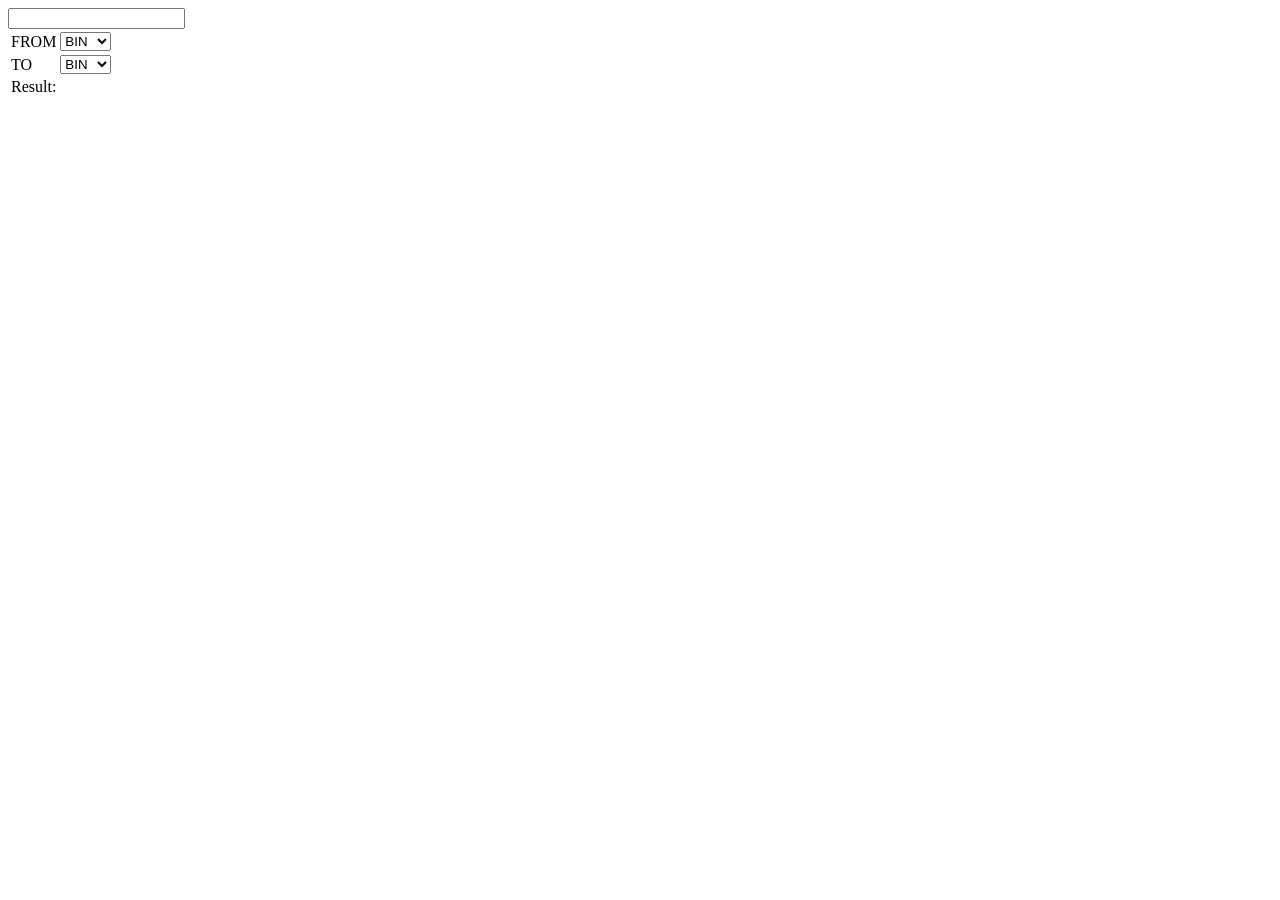
==== index.html @ 5594301e "fix clicking error" ====
<!DOCTYPE html>
<html lang="en">
	<head>
		<meta charset="UTF-8">
		<meta name="viewport" content="width=device-width, initial-scale=1.0">
		<meta http-equiv="X-UA-Compatible" content="ie=edge">
		<title>Document</title>
		<link rel="stylesheet" href="style.css">
	</head>
	<body>
			<input id="given_number" type="text" onkeyup="startConvert()">
		<table>
			<tr>
				<td>FROM</td>
				<td>
					<select id="FROM" oninput="startConvert()">
						<option>BIN</option>
						<option>OCT</option>
						<option>DEC</option>
						<option>HEX</option>
					</select>
				</td>
			</tr>
			<tr>
				<td>TO</td>
				<td>
					<select id="TO" oninput="startConvert()">
						<option>BIN</option>
						<option>OCT</option>
						<option>DEC</option>
						<option>HEX</option>
					</select>
				</td>
			</tr>
			<tr>
				<td>Result:</td>
				<td id="result"></td>
			</tr>
		</table>
		<script src="Convert.js"></script>
	</body>
</html>
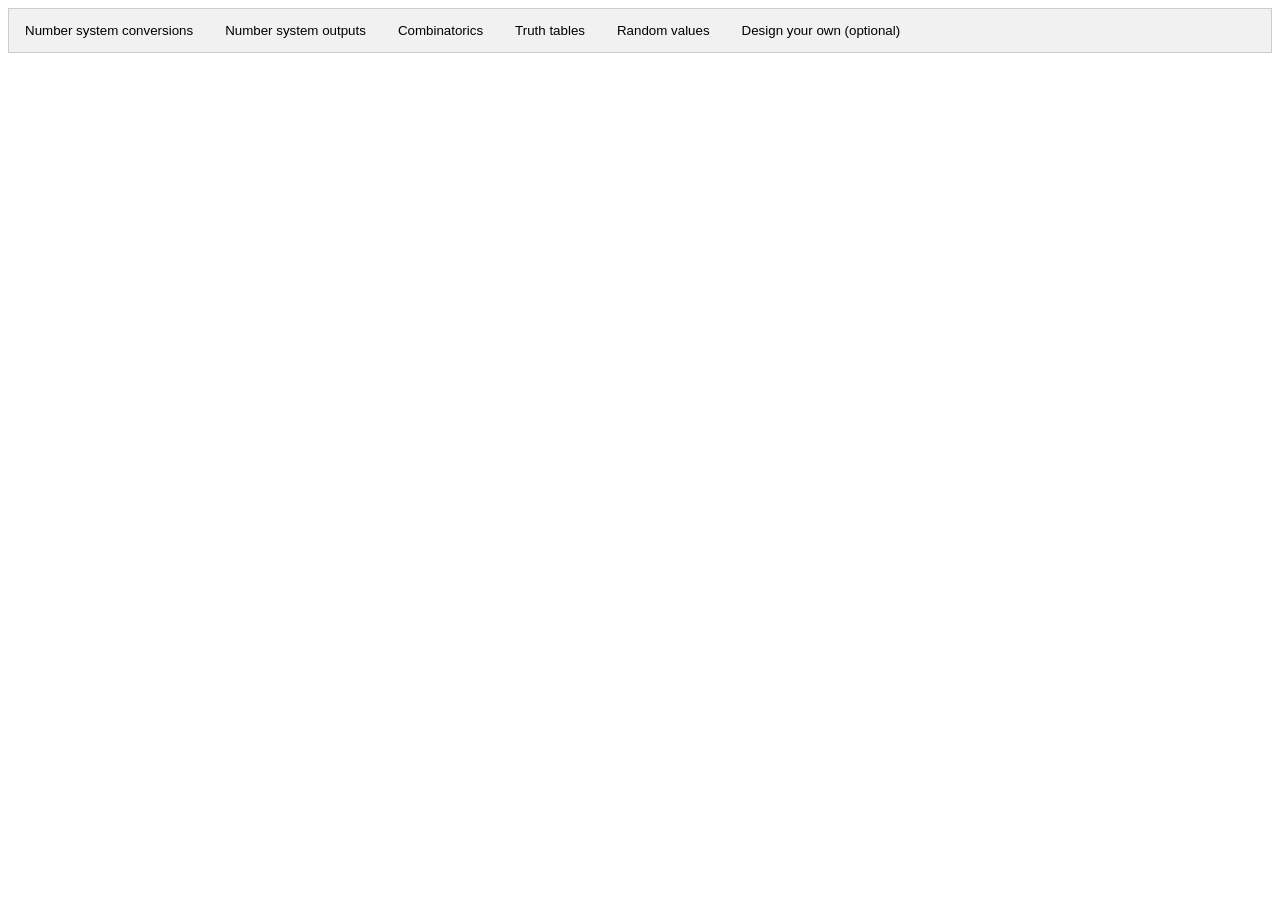
==== commit b4e8723c: "CSS file and update to questtion number3" ====
--- a/index.html
+++ b/index.html
@@ -8,35 +8,120 @@
 		<link rel="stylesheet" href="style.css">
 	</head>
 	<body>
-			<input id="given_number" type="text" onkeyup="startConvert()">
-		<table>
-			<tr>
-				<td>FROM</td>
-				<td>
-					<select id="FROM" oninput="startConvert()">
-						<option>BIN</option>
-						<option>OCT</option>
-						<option>DEC</option>
-						<option>HEX</option>
-					</select>
-				</td>
-			</tr>
-			<tr>
-				<td>TO</td>
-				<td>
-					<select id="TO" oninput="startConvert()">
-						<option>BIN</option>
-						<option>OCT</option>
-						<option>DEC</option>
-						<option>HEX</option>
-					</select>
-				</td>
-			</tr>
-			<tr>
-				<td>Result:</td>
-				<td id="result"></td>
-			</tr>
-		</table>
+		<div class="tab">
+			<button class="tablinks" onclick="openPage(event, 'first')">Number system conversions</button>
+			<button class="tablinks" onclick="openPage(event, 'second')">Number system outputs</button>
+			<button class="tablinks" onclick="openPage(event, 'third')">Combinatorics</button>
+			<button class="tablinks" onclick="openPage(event, 'fourth')">Truth tables</button>
+			<button class="tablinks" onclick="openPage(event, 'fifth')">Random values</button>
+			<button class="tablinks" onclick="openPage(event, 'sixth')">Design your own (optional)</button>
+		</div>
+		
+		<div id="first" class="tabcontent">
+			<table>
+				<tr>
+					<td>INPUT:</td>
+					<td><input id="given_number" type="text" onkeyup="startConvert()"></td>
+				</tr>
+				<tr>
+					<td>FROM</td>
+					<td>
+						<select id="FROM" oninput="startConvert()">
+							<option>BIN</option>
+							<option>OCT</option>
+							<option>DEC</option>
+							<option>HEX</option>
+						</select>
+					</td>
+				</tr>
+				<tr>
+					<td>TO</td>
+					<td>
+						<select id="TO" oninput="startConvert()">
+							<option>BIN</option>
+							<option>OCT</option>
+							<option>DEC</option>
+							<option>HEX</option>
+						</select>
+					</td>
+				</tr>
+				<tr>
+					<td>Result:</td>
+					<td id="result"></td>
+				</tr>
+			</table>
+			<div id="alert1"><font color="white">Incorrect input</font></div>
+		</div>
+		
+		<div id="second" class="tabcontent">
+			<table id="table_data">
+				<tr>
+					<td>DEC</td>
+					<td>BIN</td>
+					<td>OCT</td>
+					<td>HEX</td>
+				</tr>
+				<tr>
+					<td id="dec"></td>
+					<td id="bin"></td>
+					<td id="oct"></td>
+					<td id="hex"></td>
+				</tr>
+			</table>
+			<button  id="demo" onclick="replacing_hide_show(); toggle();">HIDE</button>
+		</div>
+		<div id="third" class="tabcontent">
+			<table>
+				<tr>
+					<td>Compute the number of ways to select A items out of B items.</td>
+				</tr>
+				<tr>
+					<td>Does the order of the selected items matter?</td>
+					<td>
+						<select id="order" oninput="processMath()">
+							<option>Yes</option>
+							<option>No</option>
+						</select>
+					</td>
+				</tr>
+				<tr>
+					<td>Can an item be selected more than once?</td>
+					<td>
+						<select  id="rep" oninput="processMath()">
+							<option>Yes</option>
+							<option>No</option>
+						</select>
+					</td>
+				</tr>
+				<tr>
+					<td>A:</td>
+					<td><input id="valueA" onkeyup="processMath()" type="text"></td>
+				</tr>
+				<tr>
+					<td>B:</td>
+					<td><input id="valueB" onkeyup="processMath()" type="text"></td>
+				</tr>
+				<tr>
+					<td>Result:</td>
+					<td id="result_no2"></td>
+				</tr>
+			</table>
+			<div id="alert2"><font color="white">Incorrect input</font></div>
+			
+		</div>
+
+		<div id="fourth" class="tabcontent">
+
+		</div>
+
+		<div id="fifth" class="tabcontent">
+
+		</div>
+
+		<div id="sixth" class="tabcontent">
+
+		</div>
+			
 		<script src="Convert.js"></script>
 	</body>
-</html>
+</html>
--- a/style.css
+++ b/style.css
@@ -0,0 +1,42 @@
+div.tab {
+    overflow: hidden;
+    border: 1px solid #ccc;
+    background-color: #f1f1f1;
+}
+
+div.tab button {
+    background-color: inherit;
+    float: left;
+    border: none;
+    outline: none;
+    cursor: pointer;
+    padding: 14px 16px;
+    transition: 0.3s;
+}
+
+div.tab button:hover {
+    background-color: #ddd;
+}
+
+div.tab button.active {
+    background-color: #ccc;
+}
+
+.tabcontent {
+    display: none;
+    padding: 6px 12px;
+    border: 1px solid #ccc;
+    border-top: none;
+}
+
+div.tabcontent#second td {
+    padding-left: 20px;
+}
+
+.alert_show {
+    text-align: center; 
+    width: auto;
+    height: 20px;
+    background-color: coral;
+    color: white;
+}
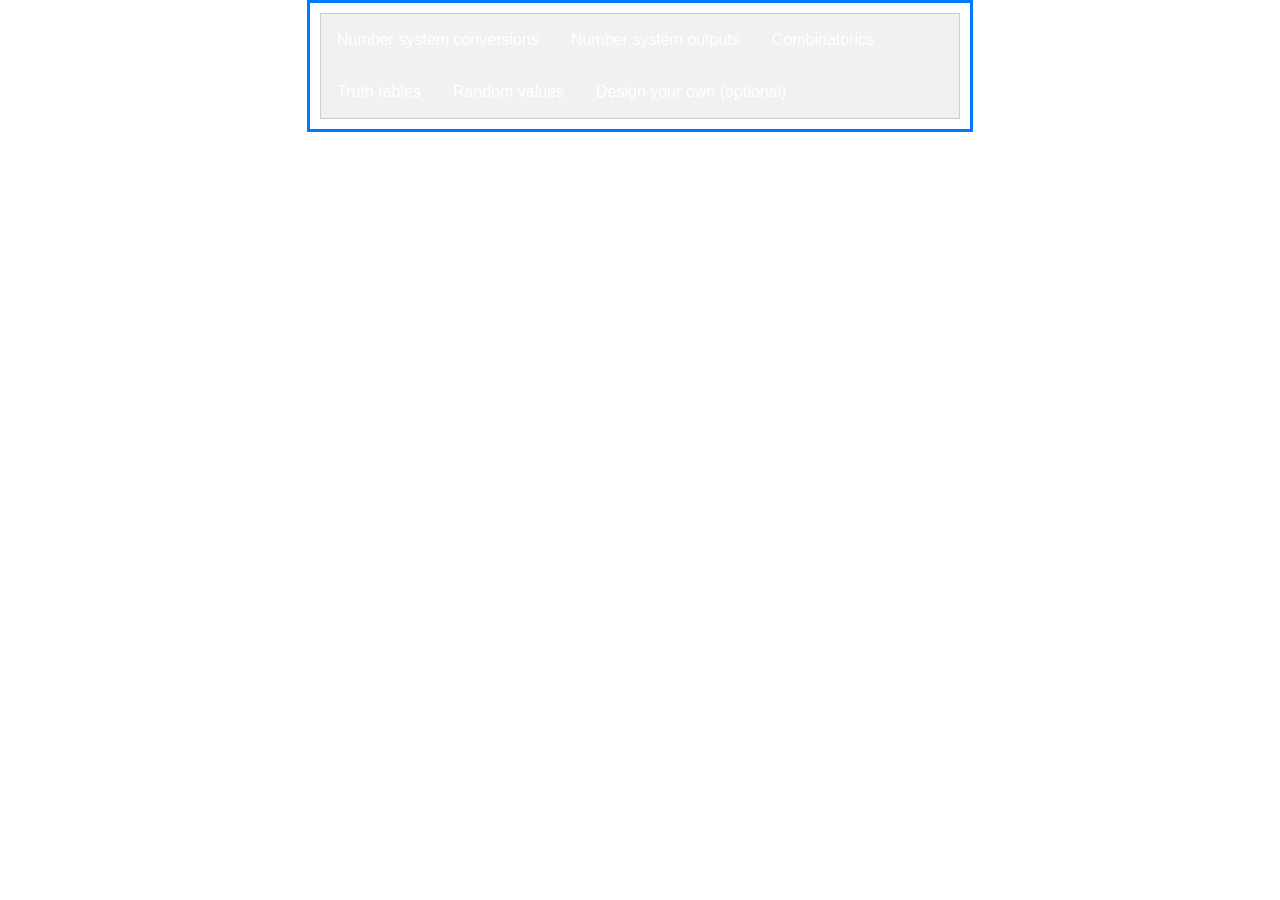
==== commit 473ea37e: "updated" ====
--- a/index.html
+++ b/index.html
@@ -50,7 +50,7 @@
 					<td id="result"></td>
 				</tr>
 			</table>
-			<div id="alert1"><font color="white">Incorrect input</font></div>
+			<div class="alert" id="alert1">Incorrect input</font></div>
 		</div>
 		
 		<div id="second" class="tabcontent">
@@ -60,12 +60,6 @@
 					<td>BIN</td>
 					<td>OCT</td>
 					<td>HEX</td>
-				</tr>
-				<tr>
-					<td id="dec"></td>
-					<td id="bin"></td>
-					<td id="oct"></td>
-					<td id="hex"></td>
 				</tr>
 			</table>
 			<button  id="demo" onclick="replacing_hide_show(); toggle();">HIDE</button>
@@ -106,7 +100,7 @@
 					<td id="result_no2"></td>
 				</tr>
 			</table>
-			<div id="alert2"><font color="white">Incorrect input</font></div>
+			<div class="alert" id="alert2">Incorrect input</font></div>
 			
 		</div>
 
--- a/style.css
+++ b/style.css
@@ -29,8 +29,15 @@
     border-top: none;
 }
 
+div.tabcontent#first table {
+    text-align: center;
+    float: none;
+    display: inline-block;
+
+}
+
 div.tabcontent#second td {
-    padding-left: 20px;
+    padding-left: 100px;
 }
 
 .alert_show {
@@ -39,4 +46,51 @@
     height: 20px;
     background-color: coral;
     color: white;
-}+}
+
+button
+{
+    display: inline-block;
+    color: #fff;
+    background-color: #007bff;
+    font-weight: 400;
+    text-align: center;
+    white-space: nowrap;
+    vertical-align: middle;
+    -webkit-user-select: none;
+       -moz-user-select: none;
+        -ms-user-select: none;
+            user-select: none;
+    border: 1px solid transparent;
+    padding: 0.375rem 0.75rem;
+    font-size: 1rem;
+    line-height: 1.5;
+    border-radius: 0.25rem;
+    transition: background-color 0.15s ease-in-out, border-color 0.15s ease-in-out, box-shadow 0.15s ease-in-out;
+}
+
+button:hover {
+    color: #fff;
+    background-color: #0069d9;
+    border-color: #0062cc;
+}
+
+body 
+{
+    text-align: center;
+    margin: auto;
+    width: 50%;
+    border: 3px solid #007bff;
+    padding: 10px;
+    font-family: -apple-system, BlinkMacSystemFont, "Segoe UI", Roboto, "Helvetica Neue", Arial, sans-serif, "Apple Color Emoji", "Segoe UI Emoji", "Segoe UI Symbol";
+}
+
+h1
+{
+    text-align: center;
+    font-family: sans-serif;
+    font-weight: 500;
+    font-size: 65px;
+    line-height: 1.2;
+    color: inherit;
+}
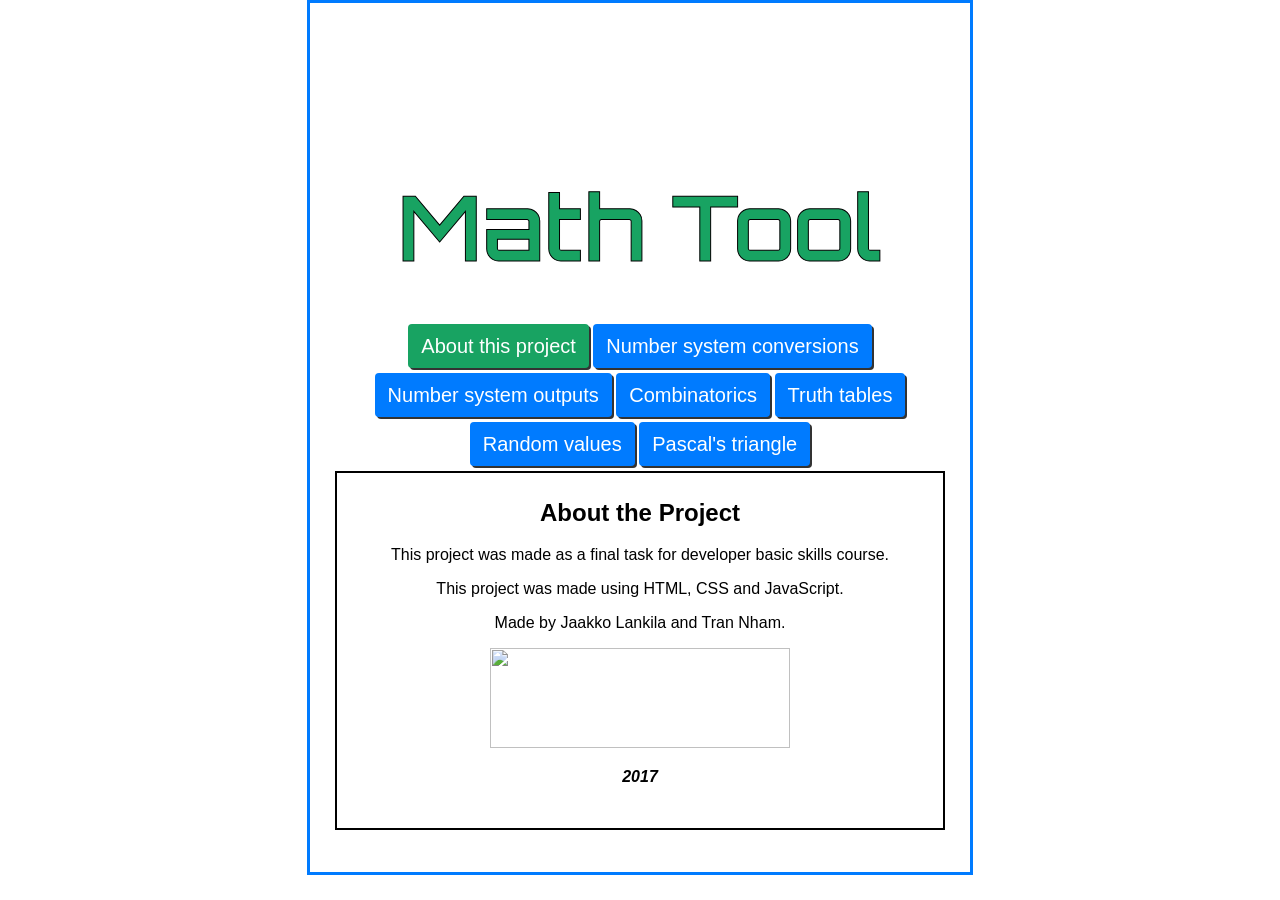
==== commit fa766292: "Add files via upload" ====
--- a/index.html
+++ b/index.html
@@ -4,19 +4,40 @@
 		<meta charset="UTF-8">
 		<meta name="viewport" content="width=device-width, initial-scale=1.0">
 		<meta http-equiv="X-UA-Compatible" content="ie=edge">
-		<title>Document</title>
+		<title>Mathematics tool</title>
+		<link rel="icon" href="https://qph.ec.quoracdn.net/main-qimg-732e0949eaca5d1b2d482faa647726b9">
+		<link href="https://fonts.googleapis.com/css?family=Orbitron" rel="stylesheet">
 		<link rel="stylesheet" href="style.css">
 	</head>
-	<body>
+	<body>		
+		<h1>Math Tool</h1>
+		<script src="Javascript/Convert.js"></script>
+		<script src="Javascript/Combinatorics.js"></script>
+		<script src="Javascript/TruthTable.js"></script>
+		<script src="Javascript/RandomValue.js"></script>
+		<script src="Javascript/PascalTriangle.js"></script>		
 		<div class="tab">
+			<button class="tablinks" onclick="openPage(event, 'about')" id="defaultOpen">About this project</button>
 			<button class="tablinks" onclick="openPage(event, 'first')">Number system conversions</button>
 			<button class="tablinks" onclick="openPage(event, 'second')">Number system outputs</button>
 			<button class="tablinks" onclick="openPage(event, 'third')">Combinatorics</button>
-			<button class="tablinks" onclick="openPage(event, 'fourth')">Truth tables</button>
+			<button class="tablinks" onclick="openPage(event, 'fourth'); print_column_truth()">Truth tables</button>
 			<button class="tablinks" onclick="openPage(event, 'fifth')">Random values</button>
-			<button class="tablinks" onclick="openPage(event, 'sixth')">Design your own (optional)</button>
+			<button class="tablinks" onclick="openPage(event, 'sixth')">Pascal's triangle</button>
 		</div>
-		
+				<div id="about" class="tabcontent">
+						<table>
+							<h2>About the Project</h2>
+							<p>This project was made as a final task for developer basic skills course.</p>
+							<p>This project was made using HTML, CSS and JavaScript.</p>
+							<p>Made by Jaakko Lankila and Tran Nham.</p>
+							<a href="http://www.oamk.fi/en/" target="blank_">
+								<img src="http://www.oamk.fi/files/3714/8051/1173/oamk_vari_FI_pysty_rgb.png"  width="300" height="100">
+							</a>
+							
+							<p><i><b>2017</b></i></p>
+						</table>
+					</div>
 		<div id="first" class="tabcontent">
 			<table>
 				<tr>
@@ -50,29 +71,42 @@
 					<td id="result"></td>
 				</tr>
 			</table>
-			<div class="alert" id="alert1">Incorrect input</font></div>
+			<div class="alert" id="alert1"><img src="Images/x-mark.png" width="15" height="15" align="center"> Incorrect input</div>
 		</div>
 		
 		<div id="second" class="tabcontent">
+			<table>
+				<thead>
+                    <tr>
+                       <td><b>DEC</b></td>
+                       <td><b>BIN</b></td>
+                       <td><b>OCT</b></td>
+                       <td><b>HEX</b></td>
+				    </tr>
+			    </thead>
+			</table>
 			<table id="table_data">
-				<tr>
-					<td>DEC</td>
-					<td>BIN</td>
-					<td>OCT</td>
-					<td>HEX</td>
-				</tr>
 			</table>
-			<button  id="demo" onclick="replacing_hide_show(); toggle();">HIDE</button>
+			<button  class="demo" onclick="print_column(); toggle();">SHOW</button>
 		</div>
 		<div id="third" class="tabcontent">
 			<table>
 				<tr>
-					<td>Compute the number of ways to select A items out of B items.</td>
+					<td><i>This tool is used to compute the number of ways to select</i></td> 
+					<td><b>r</b> <i>items out of</i> <b>n</b> <i>items.</i>
+				</tr>
+				<tr>
+					<td>How many Objects will you choose?</td>
+					<td><input id="valueA" onkeyup="processMath()" type="text">(r)</td>
+				</tr>
+				<tr>
+					<td>How many different Objects are there?</td>
+					<td><input id="valueB" onkeyup="processMath()" type="text">(n)</td>
 				</tr>
 				<tr>
 					<td>Does the order of the selected items matter?</td>
 					<td>
-						<select id="order" oninput="processMath()">
+						<select id="order" oninput="processMath();">
 							<option>Yes</option>
 							<option>No</option>
 						</select>
@@ -88,34 +122,63 @@
 					</td>
 				</tr>
 				<tr>
-					<td>A:</td>
-					<td><input id="valueA" onkeyup="processMath()" type="text"></td>
-				</tr>
-				<tr>
-					<td>B:</td>
-					<td><input id="valueB" onkeyup="processMath()" type="text"></td>
-				</tr>
-				<tr>
 					<td>Result:</td>
 					<td id="result_no2"></td>
 				</tr>
+				<tr>
+					<td>Type:</td>
+					<td id="type">Permutations (n > r)</td>
+				</tr>
+				<tr>
+					<td>Formula:</td>
+					<td><img id=formula src="Images/formula1.jpg"></td>
+				</tr>
 			</table>
-			<div class="alert" id="alert2">Incorrect input</font></div>
+			<div class="alert" id="alert2"><img src="Images/x-mark.png" width="15" height="15" align="center"> Incorrect input</div>
 			
 		</div>
 
 		<div id="fourth" class="tabcontent">
-
+			<div><button class="demo" onclick="print_truth_table()">Generate</button></div>
+			<table id="truthtable">
+				<tr>
+					<td>This button generates a <b>Truth table</b> from <b>P</b> <i>and</i> <b>Q</b> and <b>P</b> <i>or</i> <b>Q</b></td>
+				</tr>
+			</table>
 		</div>
 
 		<div id="fifth" class="tabcontent">
-
+			<div>
+				<i>This tool is used to compute the random distribution of an array of numbers 
+				<b>from A to B,</b> out of <b>N random tests.</b></i>
+			</div>
+			<div><b>A:</b><input id="numbers1" type="text"> 
+				 <b>B:</b><input id="numbers2" type="text"> 
+				 <b>N:</b><input id="tests" type="text"></div>
+			<br>
+			<div><button class="demo" id="Generate" onclick="compare_random()">Generate</button></div>
+			<table id="random_table">
+			</table>
+			<div><b>Random tests:</b></div>
+			<div id="random_tests"></div>
 		</div>
-
 		<div id="sixth" class="tabcontent">
-
+			<div>
+				<b>Blaise Pascal</b> <i>was an interesting dude. He studied physics, philosophy, religion, and mathematics
+				—with maybe just a little help from alien polynomials from a certain planet. 
+				He found a numerical pattern, called <b>Pascal's Triangle</b>, for quickly expanding a binomial.
+				</i>
+				<b>Example:</b>
+			</div>
+			<div> <img src="Images/pascal_triangle.gif"></div>
+				<div><b>Number of rows:</b> <input id="pascal_n"></div>
+				<div><button class="demo" onclick="print_pascal_in_html()">Generate</button></div>
+				<div><b>Pascal's Triangle</b></div>
+				<table id="pascal_triangle">
+			</table>
 		</div>
-			
-		<script src="Convert.js"></script>
+		<script>
+			document.getElementById("defaultOpen").click();
+		</script>
 	</body>
 </html>
--- a/style.css
+++ b/style.css
@@ -1,59 +1,15 @@
-div.tab {
-    overflow: hidden;
-    border: 1px solid #ccc;
-    background-color: #f1f1f1;
-}
-
-div.tab button {
-    background-color: inherit;
-    float: left;
-    border: none;
-    outline: none;
-    cursor: pointer;
-    padding: 14px 16px;
-    transition: 0.3s;
-}
-
-div.tab button:hover {
-    background-color: #ddd;
-}
-
-div.tab button.active {
-    background-color: #ccc;
-}
-
-.tabcontent {
-    display: none;
-    padding: 6px 12px;
-    border: 1px solid #ccc;
-    border-top: none;
-}
-
-div.tabcontent#first table {
-    text-align: center;
-    float: none;
+.tab {
+    text-align: center;
+}
+
+button {
     display: inline-block;
-
-}
-
-div.tabcontent#second td {
-    padding-left: 100px;
-}
-
-.alert_show {
-    text-align: center; 
-    width: auto;
-    height: 20px;
-    background-color: coral;
-    color: white;
-}
-
-button
-{
-    display: inline-block;
+    box-shadow: 2px 2px rgba(0, 0, 0, 0.8);
     color: #fff;
     background-color: #007bff;
     font-weight: 400;
+    font-size: 20px;
+    font-family: -apple-system, BlinkMacSystemFont, "Segoe UI", Roboto, "Helvetica Neue", Arial, sans-serif, "Apple Color Emoji", "Segoe UI Emoji", "Segoe UI Symbol";
     text-align: center;
     white-space: nowrap;
     vertical-align: middle;
@@ -63,10 +19,9 @@
             user-select: none;
     border: 1px solid transparent;
     padding: 0.375rem 0.75rem;
-    font-size: 1rem;
+    margin-bottom: 5px;
     line-height: 1.5;
     border-radius: 0.25rem;
-    transition: background-color 0.15s ease-in-out, border-color 0.15s ease-in-out, box-shadow 0.15s ease-in-out;
 }
 
 button:hover {
@@ -75,8 +30,129 @@
     border-color: #0062cc;
 }
 
-body 
-{
+button.active {
+    background-color: rgb(24, 163, 98);
+    -webkit-animation: btnWiggle 5s infinite;
+    -moz-animation: btnWiggle 5s infinite;
+    -o-animation: btnWiggle 5s infinite;
+    animation: btnWiggle 5s infinite;
+}
+
+.tabcontent {
+    display: none;
+    padding: 6px 12px;
+    border: 2px solid black;
+    margin-bottom: 2rem;
+    margin-left: 15px;
+    margin-right: 15px;
+}
+
+div.tabcontent#about table {
+    padding-bottom: 20px;
+}
+
+div.tabcontent#first table {
+    float: none;
+    display: inline-block;
+    padding-top: 20px;
+    padding-bottom: 10px;
+    font-size: 20px;
+}
+
+
+div.tabcontent#second table {
+    text-align: center;
+    width:98%; 
+    margin:1%;
+    position: center;
+    border-collapse: collapse;
+    border-bottom: 1px solid rgb(210,210,210);
+    border-left: 1px solid rgb(210, 210, 210);
+}
+
+div.tabcontent#second td {
+    border-right: 1px solid rgb(210,210,210);
+    padding-bottom: 7px;
+    padding-left: 20px;
+    padding-right: 20px;
+    font-size: 20px;
+}
+
+div.tabcontent#second thead {
+    border-radius: 5px;
+    margin-top: 10px;
+    margin-bottom: 10px;
+    text-transform: uppercase;
+    padding-top: 10px;
+    padding-bottom: 3px;
+    padding-left: 30px;
+    padding-right: 30px;
+    font-weight: 700;
+    border: 0px;
+    border-top: 1px;
+}
+
+thead td:first-child {
+    border-top-left-radius: 5px;
+}
+ 
+thead td:last-child {
+    border-top-right-radius: 5px;
+}
+
+thead tr {
+    background-color:#007bff;
+    color: white;
+    text-align: center;
+    font-weight: 700;
+    letter-spacing: 1px;
+    list-style-type: none;
+}
+
+div.tabcontent#second tr:nth-child(even) {
+    background-color: rgb(237,237,237);
+}
+
+div.tabcontent#third table {
+    padding-top: 20px;
+}
+
+table#truthtable td {
+    text-align: center;
+    width:20%; 
+    border-collapse: collapse;
+    border-right: 1px solid black;
+    border-left: 1px solid black;
+    border-top: 1px solid black;
+    border-bottom: 1px solid black;
+}
+
+
+.alert {
+    display: none;
+}
+
+.alert_show {
+    font-weight: bold;
+    display: block !important;
+    text-align: center; 
+    width: auto;
+    height: 20px;
+    background-color: red;
+    color: white;
+    padding-bottom: 4px;
+    border: 1px solid black;
+}
+div.alert img {
+    padding-bottom: 2px
+}
+
+button.demo {
+    background-color: red;
+    border-color: #be0000;
+    font-weight: bold;
+}
+body {
     text-align: center;
     margin: auto;
     width: 50%;
@@ -85,12 +161,54 @@
     font-family: -apple-system, BlinkMacSystemFont, "Segoe UI", Roboto, "Helvetica Neue", Arial, sans-serif, "Apple Color Emoji", "Segoe UI Emoji", "Segoe UI Symbol";
 }
 
-h1
-{
-    text-align: center;
+h1 {
+    background: url(http://www.sciencefriday.com/wp-content/uploads/2016/08/Artboard-1.png) repeat scroll left top / 50% transparent;
+    height: 130px;
+    padding-top: 10px;
+    padding-bottom: 50px;
+    text-align: center;
+    font-weight: 600;
+    font-size: 90px;
+    line-height: 3.2;
+    font-family: 'Orbitron', sans-serif;
+    -webkit-text-fill-color: rgb(24, 163, 98);
+    -webkit-text-stroke-width: 1px;
+    -webkit-text-stroke-color: black;
+
+}
+
+
+input[type=text] {
+    border: 2px solid #007bff;
+    border-radius: 4px;
+    height: 15px;
+}
+
+select {
     font-family: sans-serif;
-    font-weight: 500;
-    font-size: 65px;
-    line-height: 1.2;
-    color: inherit;
-}
+    font-size: 15px;
+    border-radius: 5px;
+    border-color: #007bff;
+}
+
+@-webkit-keyframes btnWiggle {
+    0% {-webkit-transform: rotate(0deg);}
+    2% {-webkit-transform: rotate(-1deg);}
+    3.5% {-webkit-transform: rotate(1deg);}
+    5% {-webkit-transform: rotate(0deg);}
+    100% {-webkit-transform: rotate(0deg);}
+}
+@-o-keyframes btnWiggle {
+    0% {-webkit-transform: rotate(0deg);}
+    2% {-webkit-transform: rotate(-1deg);}
+    3.5% {-webkit-transform: rotate(1deg);}
+    5% {-webkit-transform: rotate(0deg);}
+    100% {-webkit-transform: rotate(0deg);}
+}
+@keyframes btnWiggle {
+    0% {-webkit-transform: rotate(0deg);}
+    2% {-webkit-transform: rotate(-1deg);}
+    3.5% {-webkit-transform: rotate(1deg);}
+    5% {-webkit-transform: rotate(0deg);}
+    100% {-webkit-transform: rotate(0deg);}
+}
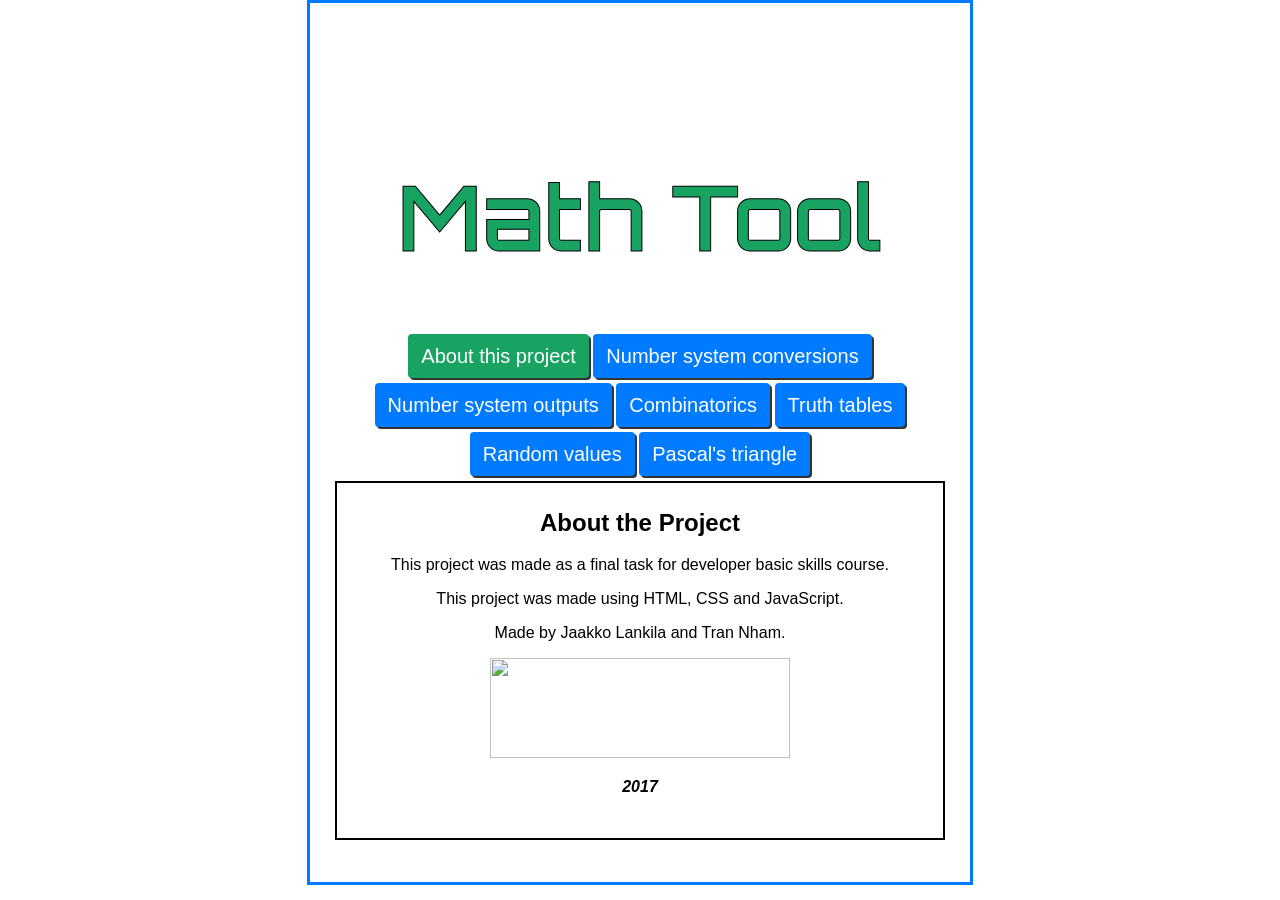
==== commit f7f23d9b: "final" ====
--- a/index.html
+++ b/index.html
@@ -21,7 +21,7 @@
 			<button class="tablinks" onclick="openPage(event, 'first')">Number system conversions</button>
 			<button class="tablinks" onclick="openPage(event, 'second')">Number system outputs</button>
 			<button class="tablinks" onclick="openPage(event, 'third')">Combinatorics</button>
-			<button class="tablinks" onclick="openPage(event, 'fourth'); print_column_truth()">Truth tables</button>
+			<button class="tablinks" onclick="openPage(event, 'fourth')">Truth tables</button>
 			<button class="tablinks" onclick="openPage(event, 'fifth')">Random values</button>
 			<button class="tablinks" onclick="openPage(event, 'sixth')">Pascal's triangle</button>
 		</div>
@@ -48,10 +48,10 @@
 					<td>FROM</td>
 					<td>
 						<select id="FROM" oninput="startConvert()">
-							<option>BIN</option>
-							<option>OCT</option>
-							<option>DEC</option>
-							<option>HEX</option>
+							<option>BIN (0-1)</option>
+							<option>OCT (0-7)</option>
+							<option>DEC (0-9)</option>
+							<option>HEX (0-9, A-F)</option>
 						</select>
 					</td>
 				</tr>
@@ -59,10 +59,10 @@
 					<td>TO</td>
 					<td>
 						<select id="TO" oninput="startConvert()">
-							<option>BIN</option>
-							<option>OCT</option>
-							<option>DEC</option>
-							<option>HEX</option>
+							<option>BIN (0-1)</option>
+							<option>OCT (0-7)</option>
+							<option>DEC (0-9)</option>
+							<option>HEX (0-9, A-F)</option>
 						</select>
 					</td>
 				</tr>
@@ -75,19 +75,17 @@
 		</div>
 		
 		<div id="second" class="tabcontent">
-			<table>
+			<button  class="demo" id="hide_show" onclick="print_table(); toggle();">SHOW</button>
+			<table id="table_data">
 				<thead>
-                    <tr>
-                       <td><b>DEC</b></td>
-                       <td><b>BIN</b></td>
-                       <td><b>OCT</b></td>
-                       <td><b>HEX</b></td>
-				    </tr>
-			    </thead>
+					<tr>
+						<td><b>DEC</b></td>
+						<td><b>BIN</b></td>
+						<td><b>OCT</b></td>
+						<td><b>HEX</b></td>
+					</tr>
+				</thead>
 			</table>
-			<table id="table_data">
-			</table>
-			<button  class="demo" onclick="print_column(); toggle();">SHOW</button>
 		</div>
 		<div id="third" class="tabcontent">
 			<table>
@@ -127,7 +125,7 @@
 				</tr>
 				<tr>
 					<td>Type:</td>
-					<td id="type">Permutations (n > r)</td>
+					<td id="type">Permutations</td>
 				</tr>
 				<tr>
 					<td>Formula:</td>
@@ -139,11 +137,9 @@
 		</div>
 
 		<div id="fourth" class="tabcontent">
-			<div><button class="demo" onclick="print_truth_table()">Generate</button></div>
+			<div>This button generates a <b>Truth table</b> from <b>P &or; Q</b> and <b>P &and; Q</b></div>
+			<div><button class="demo" onclick="print_truth_table()">Generate</button></div>	
 			<table id="truthtable">
-				<tr>
-					<td>This button generates a <b>Truth table</b> from <b>P</b> <i>and</i> <b>Q</b> and <b>P</b> <i>or</i> <b>Q</b></td>
-				</tr>
 			</table>
 		</div>
 
@@ -159,7 +155,7 @@
 			<div><button class="demo" id="Generate" onclick="compare_random()">Generate</button></div>
 			<table id="random_table">
 			</table>
-			<div><b>Random tests:</b></div>
+			<div style="text-align: left"><b>Random tests:</b></div>
 			<div id="random_tests"></div>
 		</div>
 		<div id="sixth" class="tabcontent">
@@ -172,8 +168,8 @@
 			</div>
 			<div> <img src="Images/pascal_triangle.gif"></div>
 				<div><b>Number of rows:</b> <input id="pascal_n"></div>
-				<div><button class="demo" onclick="print_pascal_in_html()">Generate</button></div>
-				<div><b>Pascal's Triangle</b></div>
+				<div><br><button class="demo" onclick="print_pascal_in_html()">Generate</button></div>
+				<div style="text-align: left"><b>Pascal's Triangle</b></div>
 				<table id="pascal_triangle">
 			</table>
 		</div>
--- a/style.css
+++ b/style.css
@@ -1,3 +1,25 @@
+@-webkit-keyframes btnWiggle {
+    0% {-webkit-transform: rotate(0deg);}
+    2% {-webkit-transform: rotate(-1deg);}
+    3.5% {-webkit-transform: rotate(1deg);}
+    5% {-webkit-transform: rotate(0deg);}
+    100% {-webkit-transform: rotate(0deg);}
+}
+@-o-keyframes btnWiggle {
+    0% {-webkit-transform: rotate(0deg);}
+    2% {-webkit-transform: rotate(-1deg);}
+    3.5% {-webkit-transform: rotate(1deg);}
+    5% {-webkit-transform: rotate(0deg);}
+    100% {-webkit-transform: rotate(0deg);}
+}
+@keyframes btnWiggle {
+    0% {-webkit-transform: rotate(0deg);}
+    2% {-webkit-transform: rotate(-1deg);}
+    3.5% {-webkit-transform: rotate(1deg);}
+    5% {-webkit-transform: rotate(0deg);}
+    100% {-webkit-transform: rotate(0deg);}
+}
+
 .tab {
     text-align: center;
 }
@@ -47,6 +69,24 @@
     margin-right: 15px;
 }
 
+thead td:first-child {
+    border-top-left-radius: 5px;
+}
+ 
+thead td:last-child {
+    border-top-right-radius: 5px;
+}
+
+thead {
+    font-size: 25px;
+    background-color:#007bff;
+    color: white;
+    text-align: center;
+    letter-spacing: 1px;
+    list-style-type: none;
+    font-weight: bold;
+}
+
 div.tabcontent#about table {
     padding-bottom: 20px;
 }
@@ -59,8 +99,11 @@
     font-size: 20px;
 }
 
-
-div.tabcontent#second table {
+div.tabcontent#second table,
+div.tabcontent#fourth table,
+div.tabcontent#fifth table {
+    font-weight: bold;
+    font-size: 20px;
     text-align: center;
     width:98%; 
     margin:1%;
@@ -70,26 +113,61 @@
     border-left: 1px solid rgb(210, 210, 210);
 }
 
-div.tabcontent#second td {
+div.tabcontent#sixth {
+    text-align: left;
+}
+
+div.tabcontent#sixth table {
+    font-weight: bold;
+    border-collapse: collapse;
+}
+
+div.tabcontent#sixth td{
+    border: 1px solid black;
+    width: 50px;
+    text-align: right;
+}
+
+div.tabcontent#sixth tr:nth-child(odd){
+    background-color: rgb(220,220,220);
+}
+
+
+div.tabcontent#third {
+    text-align: left;
+}
+
+div.tabcontent#third td{
+    padding-bottom: 8px;
+}
+
+#result_no2,
+#type {
+    font-weight: bold;
+    font-size: 30px;
+}
+
+div.tabcontent#third table {
+    padding-top: 20px;
+}
+
+div.tabcontent#second td,
+div.tabcontent#fourth td,
+div.tabcontent#fifth td, {
     border-right: 1px solid rgb(210,210,210);
     padding-bottom: 7px;
     padding-left: 20px;
     padding-right: 20px;
     font-size: 20px;
-}
-
-div.tabcontent#second thead {
-    border-radius: 5px;
-    margin-top: 10px;
-    margin-bottom: 10px;
-    text-transform: uppercase;
-    padding-top: 10px;
-    padding-bottom: 3px;
-    padding-left: 30px;
-    padding-right: 30px;
-    font-weight: 700;
-    border: 0px;
-    border-top: 1px;
+    font-weight: bold;
+}
+
+div.tabcontent#second tr:nth-child(even),
+div.tabcontent#fourth tr:nth-child(even),
+div.tabcontent#fifth tr:nth-child(even),
+div.tabcontent#sixth tr:nth-child(even)
+{
+    background-color: rgb(220,220,220);
 }
 
 thead td:first-child {
@@ -100,31 +178,13 @@
     border-top-right-radius: 5px;
 }
 
-thead tr {
+thead {
     background-color:#007bff;
     color: white;
     text-align: center;
     font-weight: 700;
     letter-spacing: 1px;
     list-style-type: none;
-}
-
-div.tabcontent#second tr:nth-child(even) {
-    background-color: rgb(237,237,237);
-}
-
-div.tabcontent#third table {
-    padding-top: 20px;
-}
-
-table#truthtable td {
-    text-align: center;
-    width:20%; 
-    border-collapse: collapse;
-    border-right: 1px solid black;
-    border-left: 1px solid black;
-    border-top: 1px solid black;
-    border-bottom: 1px solid black;
 }
 
 
@@ -163,8 +223,7 @@
 
 h1 {
     background: url(http://www.sciencefriday.com/wp-content/uploads/2016/08/Artboard-1.png) repeat scroll left top / 50% transparent;
-    height: 130px;
-    padding-top: 10px;
+    height: 150px;
     padding-bottom: 50px;
     text-align: center;
     font-weight: 600;
@@ -191,24 +250,13 @@
     border-color: #007bff;
 }
 
-@-webkit-keyframes btnWiggle {
-    0% {-webkit-transform: rotate(0deg);}
-    2% {-webkit-transform: rotate(-1deg);}
-    3.5% {-webkit-transform: rotate(1deg);}
-    5% {-webkit-transform: rotate(0deg);}
-    100% {-webkit-transform: rotate(0deg);}
-}
-@-o-keyframes btnWiggle {
-    0% {-webkit-transform: rotate(0deg);}
-    2% {-webkit-transform: rotate(-1deg);}
-    3.5% {-webkit-transform: rotate(1deg);}
-    5% {-webkit-transform: rotate(0deg);}
-    100% {-webkit-transform: rotate(0deg);}
-}
-@keyframes btnWiggle {
-    0% {-webkit-transform: rotate(0deg);}
-    2% {-webkit-transform: rotate(-1deg);}
-    3.5% {-webkit-transform: rotate(1deg);}
-    5% {-webkit-transform: rotate(0deg);}
-    100% {-webkit-transform: rotate(0deg);}
+#random_tests {
+    border: 1px solid black;
+    text-align: left;
+    padding-left: 8px;
+    height: 100px;
+}
+
+.random_test {
+    height: auto !important;
 }
